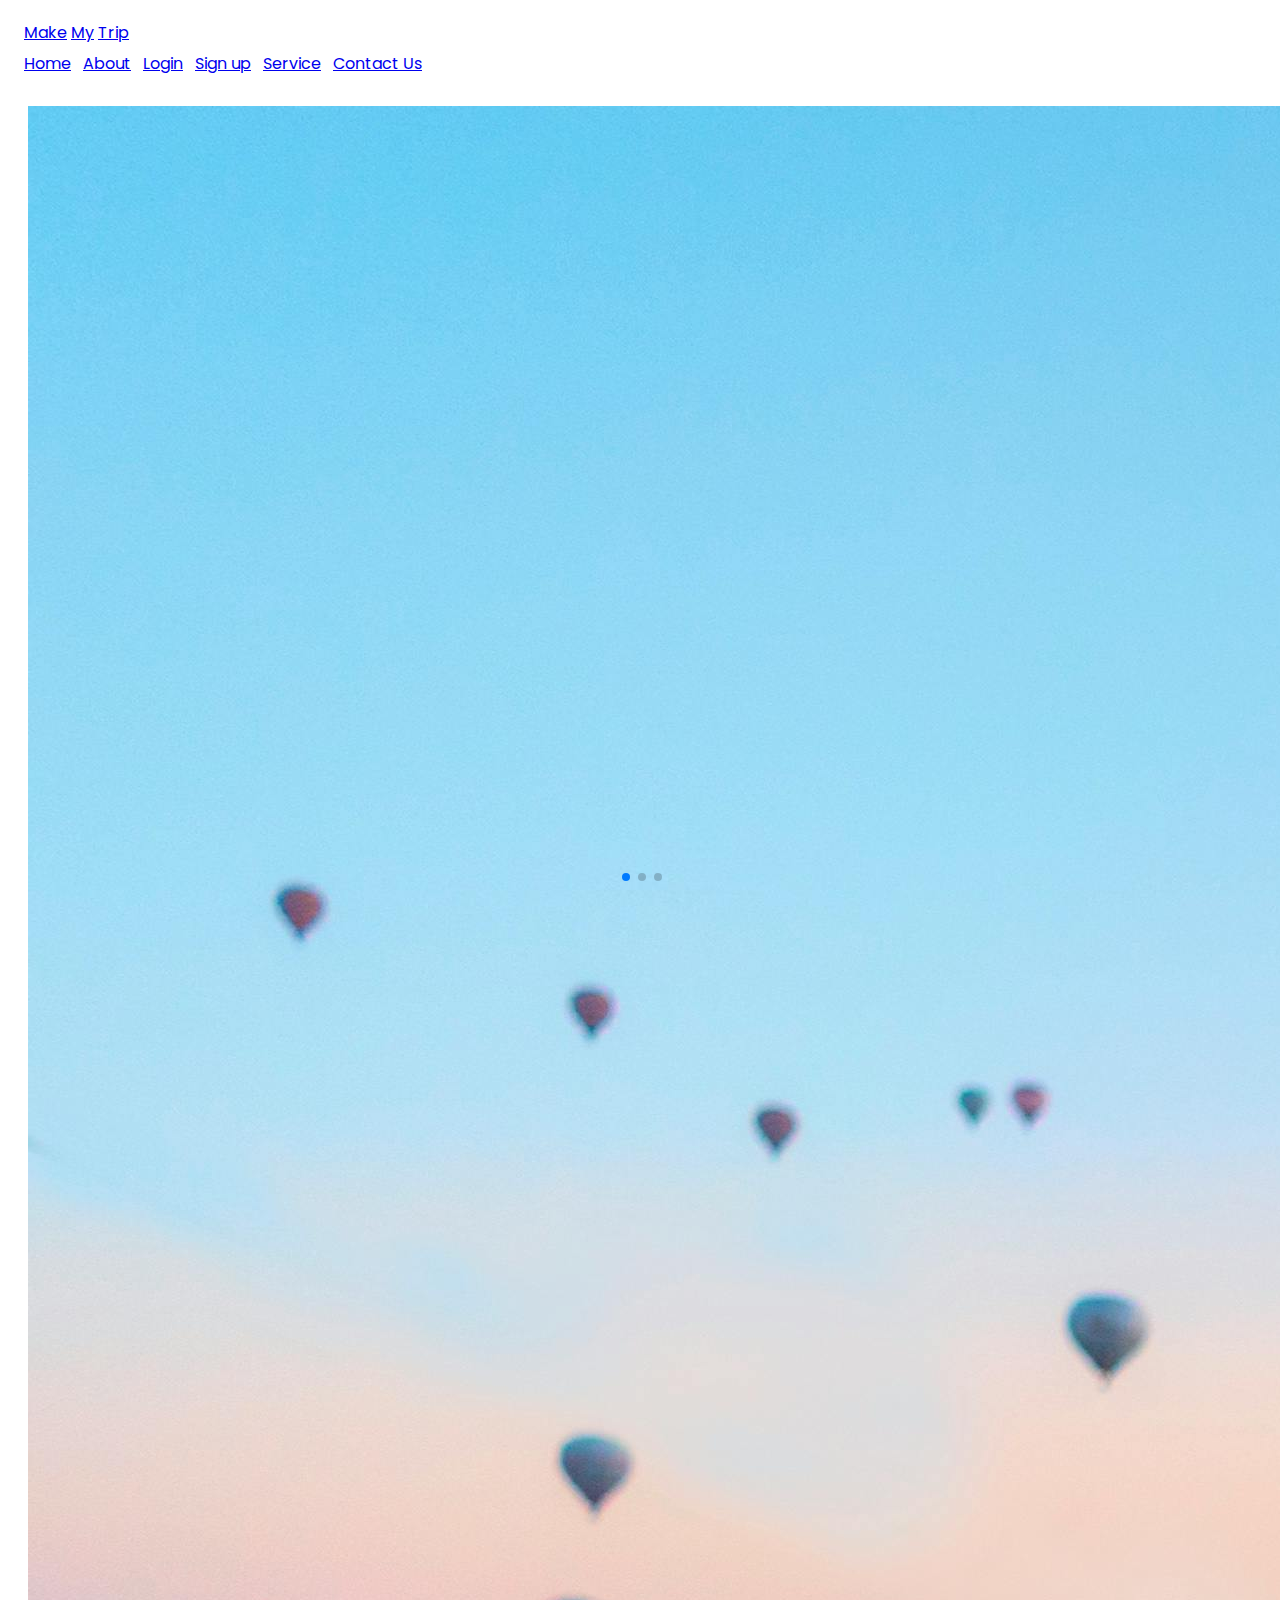
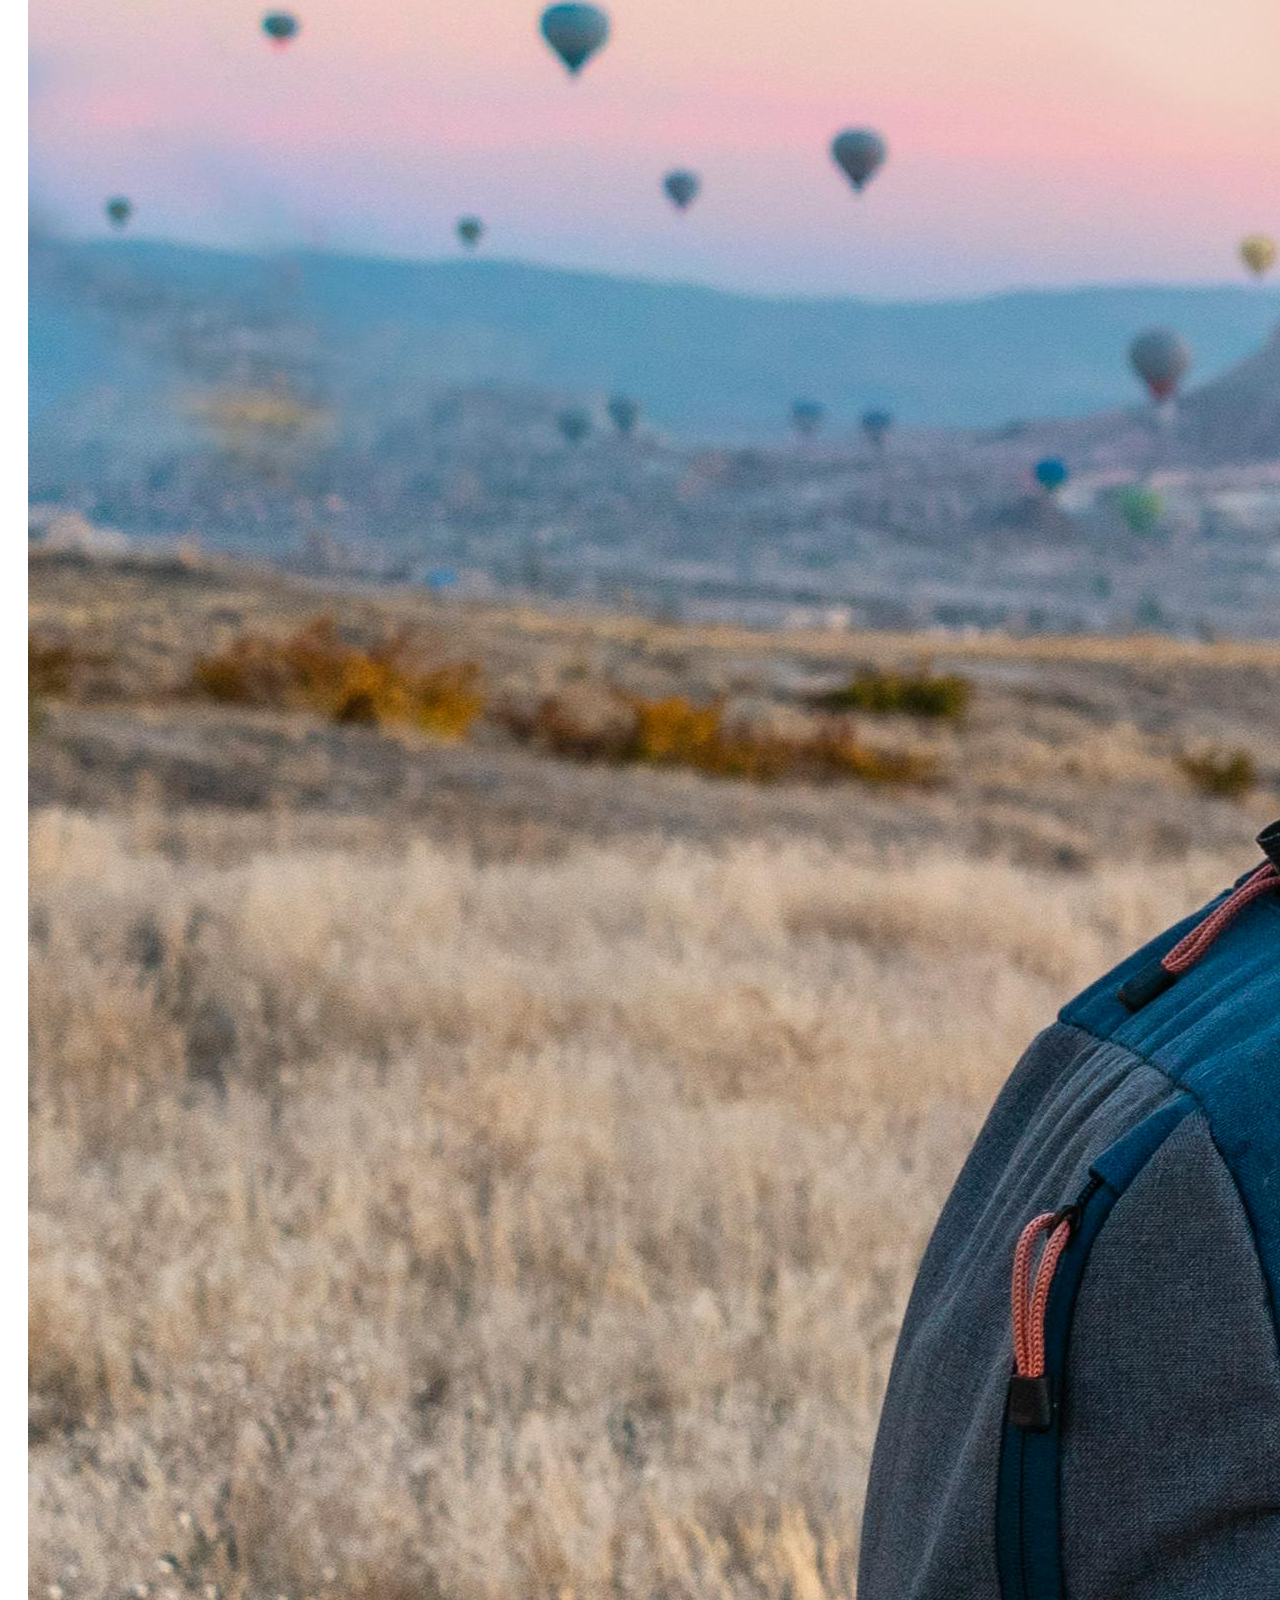
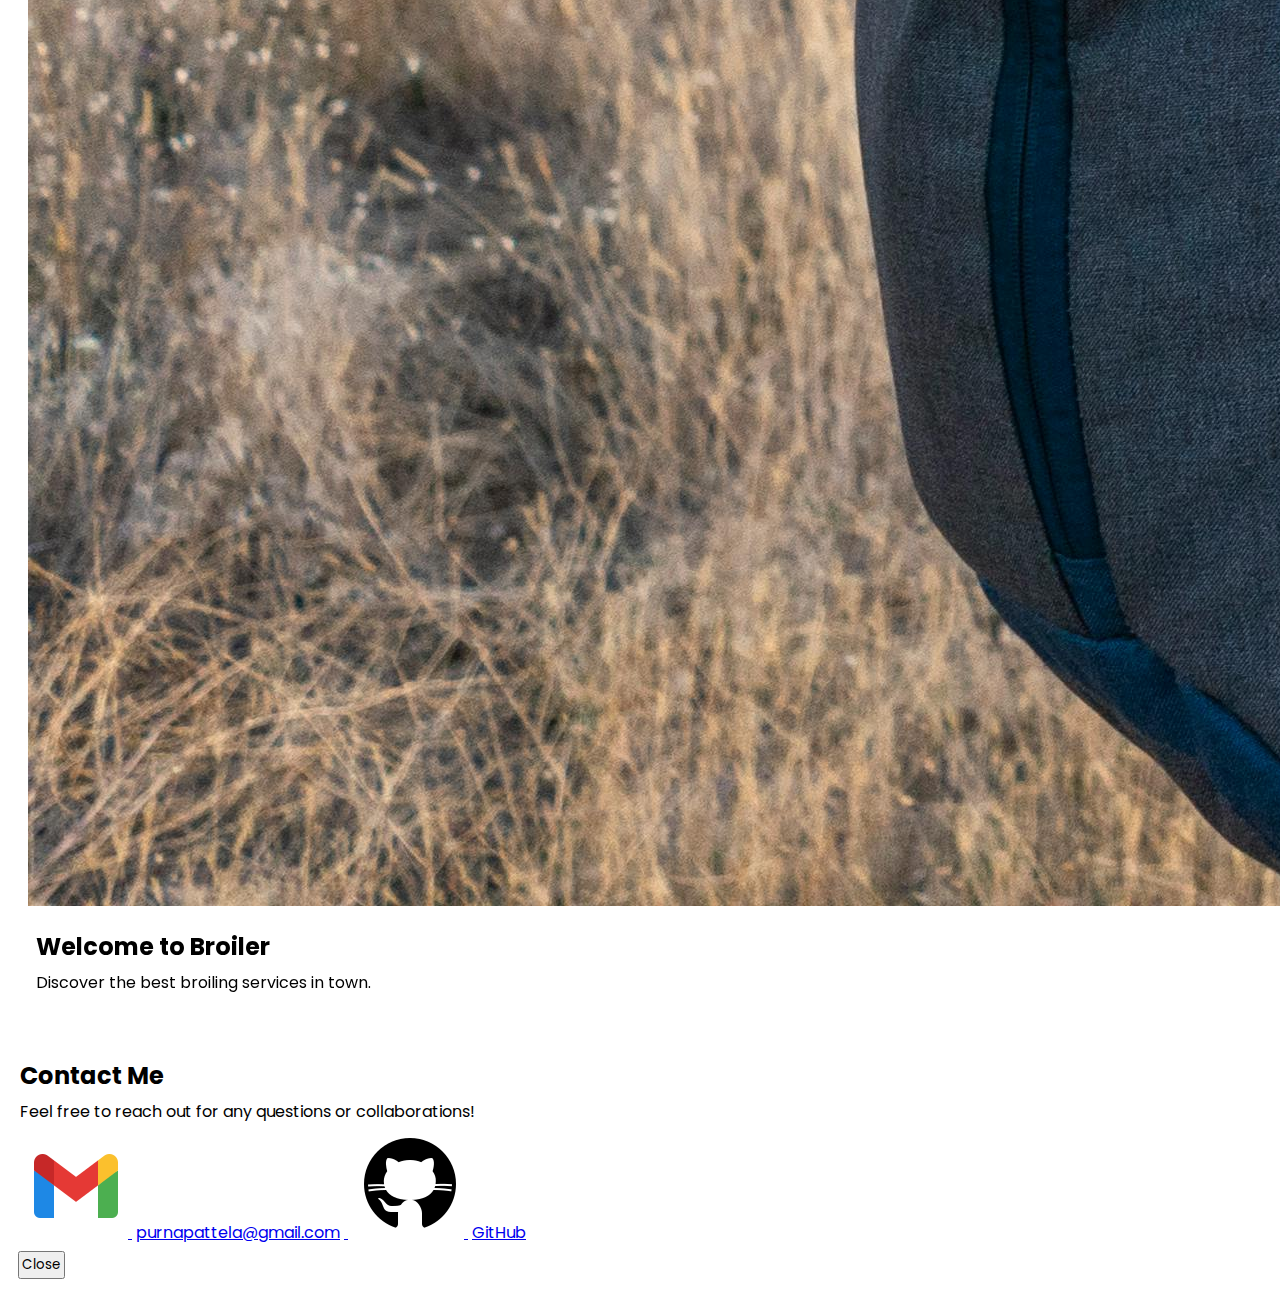
==== index.html @ 5386932c "upload code" ====
<!DOCTYPE html>
<html lang="en">

  <head>
    <meta charset="UTF-8">
    <meta name="viewport" content="width=device-width, initial-scale=1.0">
    <title>Make My Trip | Plain your holidays with us !!</title>
    <!-- Include Tailwind CSS -->
    <link href="https://cdn.jsdelivr.net/npm/tailwindcss@2.2.19/dist/tailwind.min.css" rel="stylesheet">
    <!-- Include Swiper CSS -->
    <link rel="stylesheet" href="https://unpkg.com/swiper/swiper-bundle.min.css">
    <!-- Linking stylesheet -->
    <link rel="stylesheet" href="style.css">
  </head>

  <body class="bg-gray-100">
    <!-- Navigation Bar -->
    <nav class="bg-slate-50 p-2 ">
      <div class="container mx-auto flex justify-between items-center">
        <div>
          <a href="#" class="text-3xl font-bold">Make<span class="text-pink-400">My</span>Trip</a>
        </div>
        <div class="space-x-4">
          <a href="#" class="text-lg hover:text-pink-600 hover:underline ">Home</a>
          <a href="#" class="text-lg hover:text-pink-600 hover:underline ">About</a>
          <a href="/pages/login.html" class="text-lg hover:text-pink-600 hover:underline ">Login</a>
          <a href="/pages/signup.html" class="text-lg hover:text-pink-600 hover:underline ">Sign up</a>
          <a href="#" class="text-lg hover:text-pink-600 hover:underline ">Service</a>
          <a href="#" onclick="openContactMeModal()" class="text-lg hover:text-pink-600 hover:underline ">Contact Us</a>
        </div>
      </div>
    </nav>

    <!-- Hero Section with images/Image Slider -->
    <div class="relative">
      <div class="swiper-container">
        <div class="swiper-wrapper">
          <!-- Slide 1 -->
          <div class="swiper-slide">
            <img class="w-full h-96 object-cover" src="images/image1.jpg" alt="images/Image 1">
            <div class="absolute inset-0 flex items-center justify-center">
              <div class="text-white text-center">
                <h2 class="text-4xl font-semibold mb-2">Welcome to Broiler</h2>
                <p class="text-lg">Discover the best broiling services in town.</p>
              </div>
            </div>
          </div>
          <!-- Slide 2 -->
          <div class="swiper-slide">
            <img class="w-full h-96 object-cover" src="images/image2.jpg" alt="images/Image 2">
            <div class="absolute inset-0 flex items-center justify-center">
              <div class="text-white text-center">
                <h2 class="text-4xl font-semibold mb-2">Quality Broiling Services</h2>
                <p class="text-lg">Experience top-notch broiling with us.</p>
              </div>
            </div>
          </div>
          <!-- Slide 3 -->
          <div class="swiper-slide">
            <img class="w-full h-96 object-cover" src="images/image3.jpg" alt="images/Image 3">
            <div class="absolute inset-0 flex items-center justify-center">
              <div class="text-white text-center">
                <h2 class="text-4xl font-semibold mb-2">Contact Us Today</h2>
                <p class="text-lg">Reach out for broiling solutions tailored for you.</p>
              </div>
            </div>
          </div>
          <!-- Add more slides as needed -->
        </div>
        <!-- Add Pagination -->
        <div class="swiper-pagination"></div>
      </div>
    </div>
    <!-- Conatct me page -->
    <div id="contactMeModal"
      class="fixed  flex items-center justify-center hidden inset-0 z-50 bg-opacity-50 backdrop-filter backdrop-blur-lg">
      <div class="bg-white p-8 rounded-lg">
        <h2 class="text-2xl font-bold mb-4">Contact Me</h2>
        <p class="mb-4">Feel free to reach out for any questions or collaborations!</p>
        <div class="flex items-center space-x-4">
          <a href="mailto:purnapattela@gmail.com" class="flex items-center">
            <img src="./images/gmail.png" alt="Email Icon" class="w-6 h-6">
            <span class="ml-2">purnapattela@gmail.com</span>
          </a>
          <a href="https://github.com/purnapattela" target="_blank" rel="noopener noreferrer" class="flex items-center">
            <img src="./images/github.png" alt="GitHub Icon" class="w-6 h-6">
            <span class="ml-2">GitHub</span>
          </a>

        </div>
        <button onclick="closeContactMeModal()" class="mt-4 bg-blue-500 text-white p-2 rounded-md w-full">Close</button>
      </div>
    </div>
    <!-- Include Swiper JS -->
    <script src="https://unpkg.com/swiper/swiper-bundle.min.js"></script>

    <!-- Initialize Swiper -->
    <script defer src="script.js"></script>
    <script src="https://cdn.jsdelivr.net/npm/alpinejs@2.8.2/dist/alpine.min.js" defer></script>
  </body>

</html>
---- style.css ----
@import url("https://fonts.googleapis.com/css2?family=Poppins:wght@600;800&display=swap");
* {
	padding: 2px;
	margin: 2px;
	box-sizing: border-box;
	font-family: "Poppins", sans-serif;
}
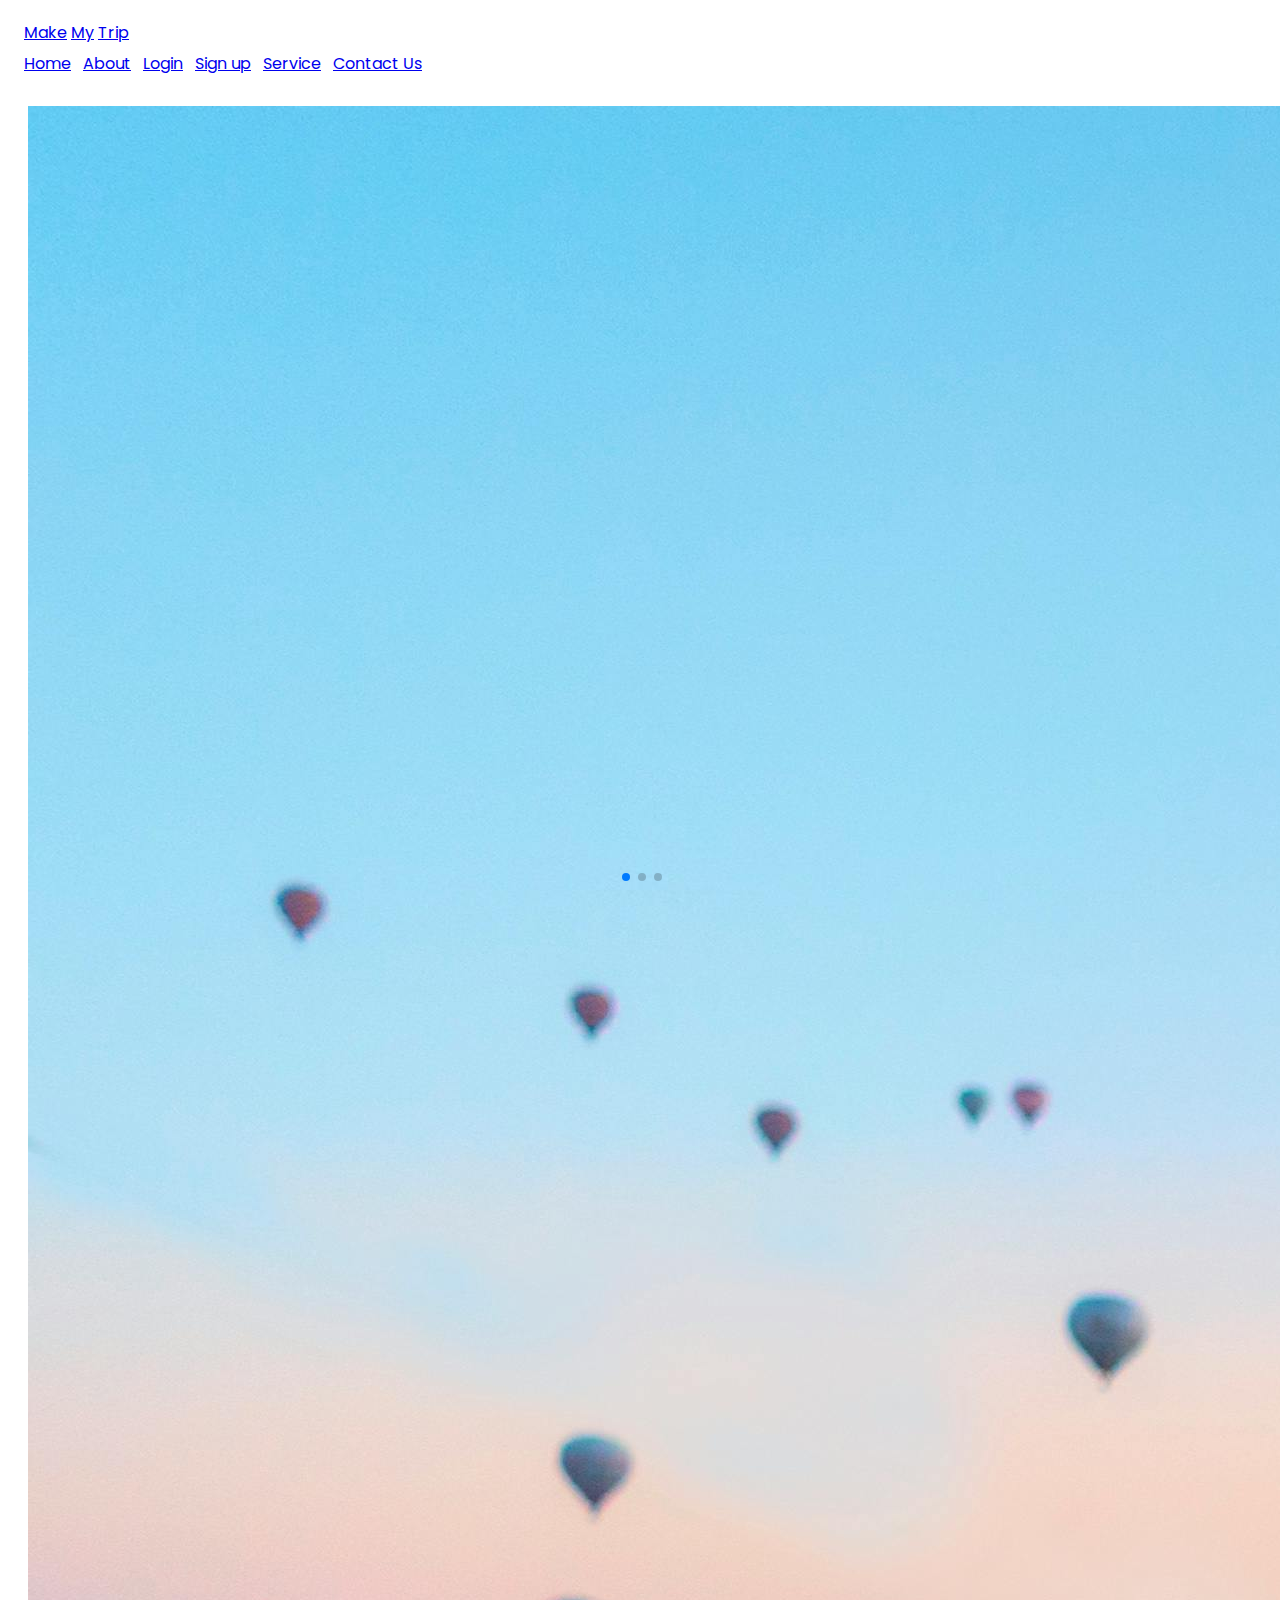
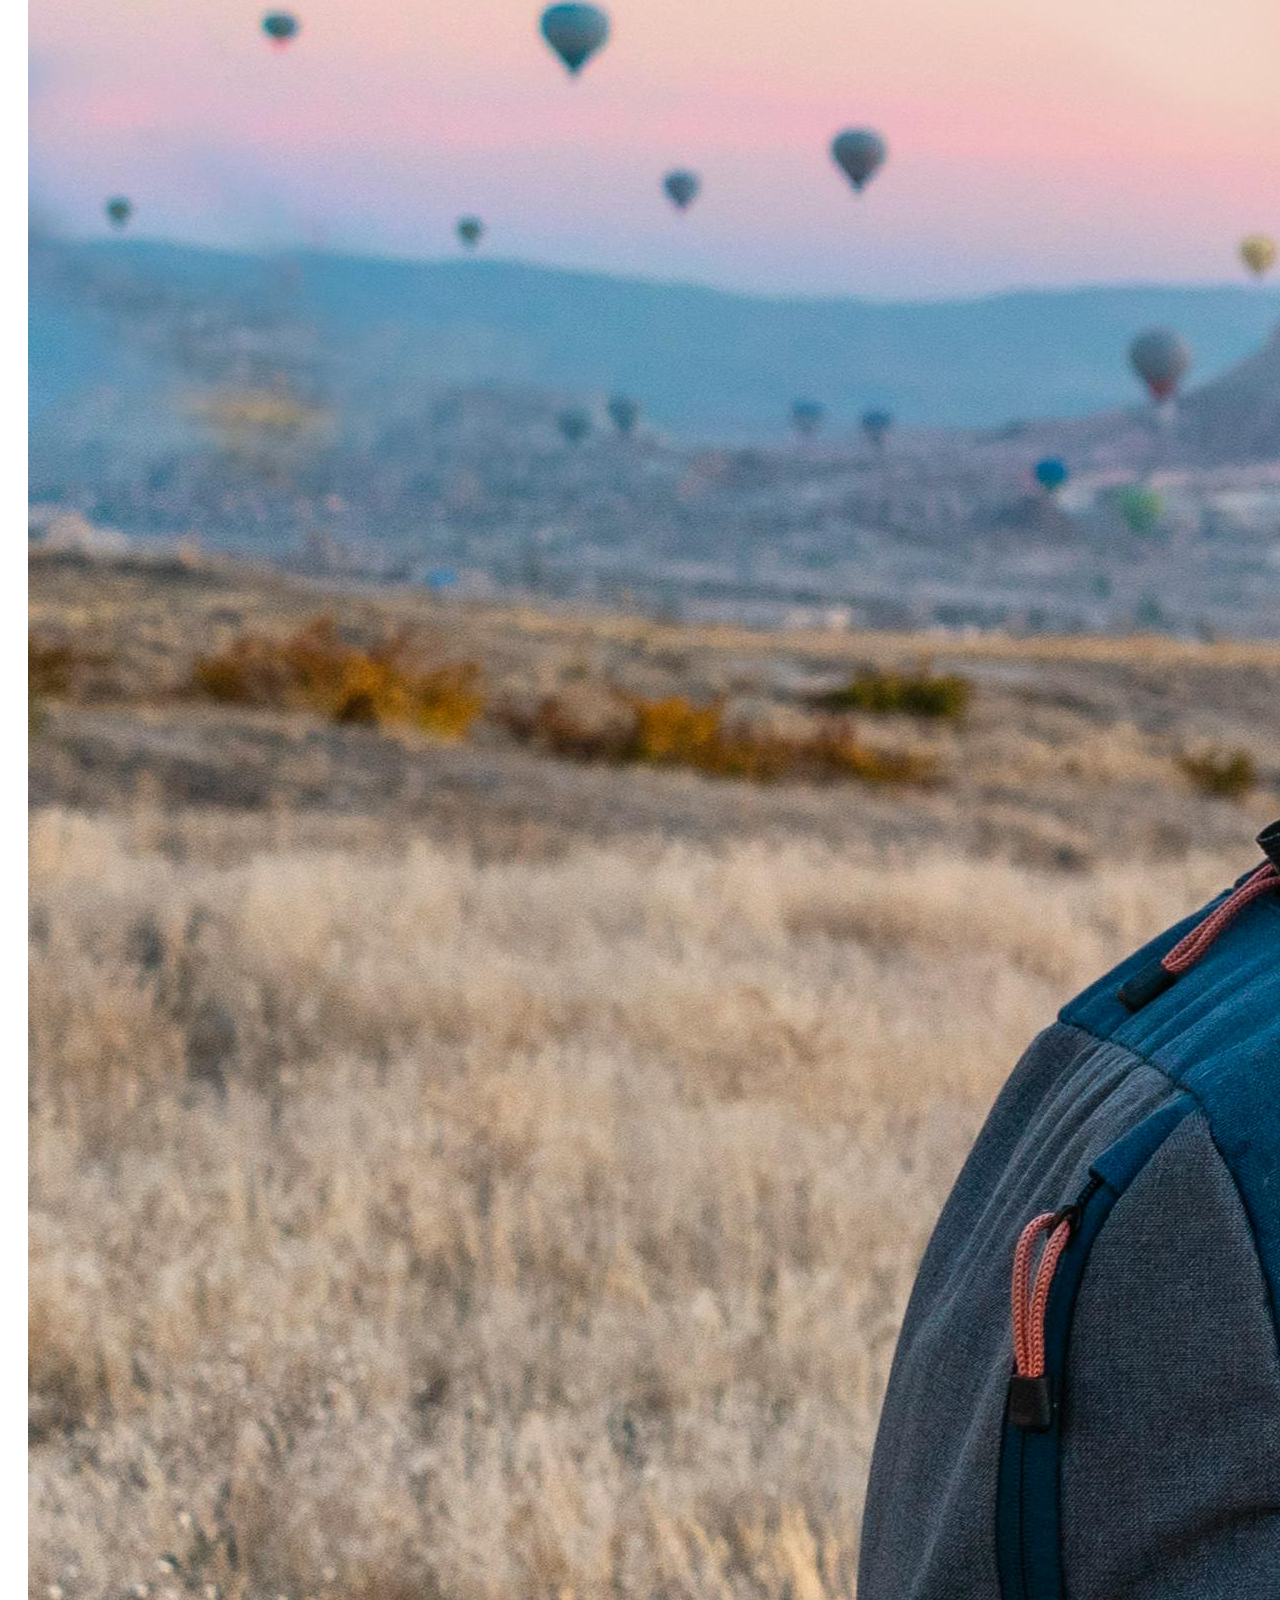
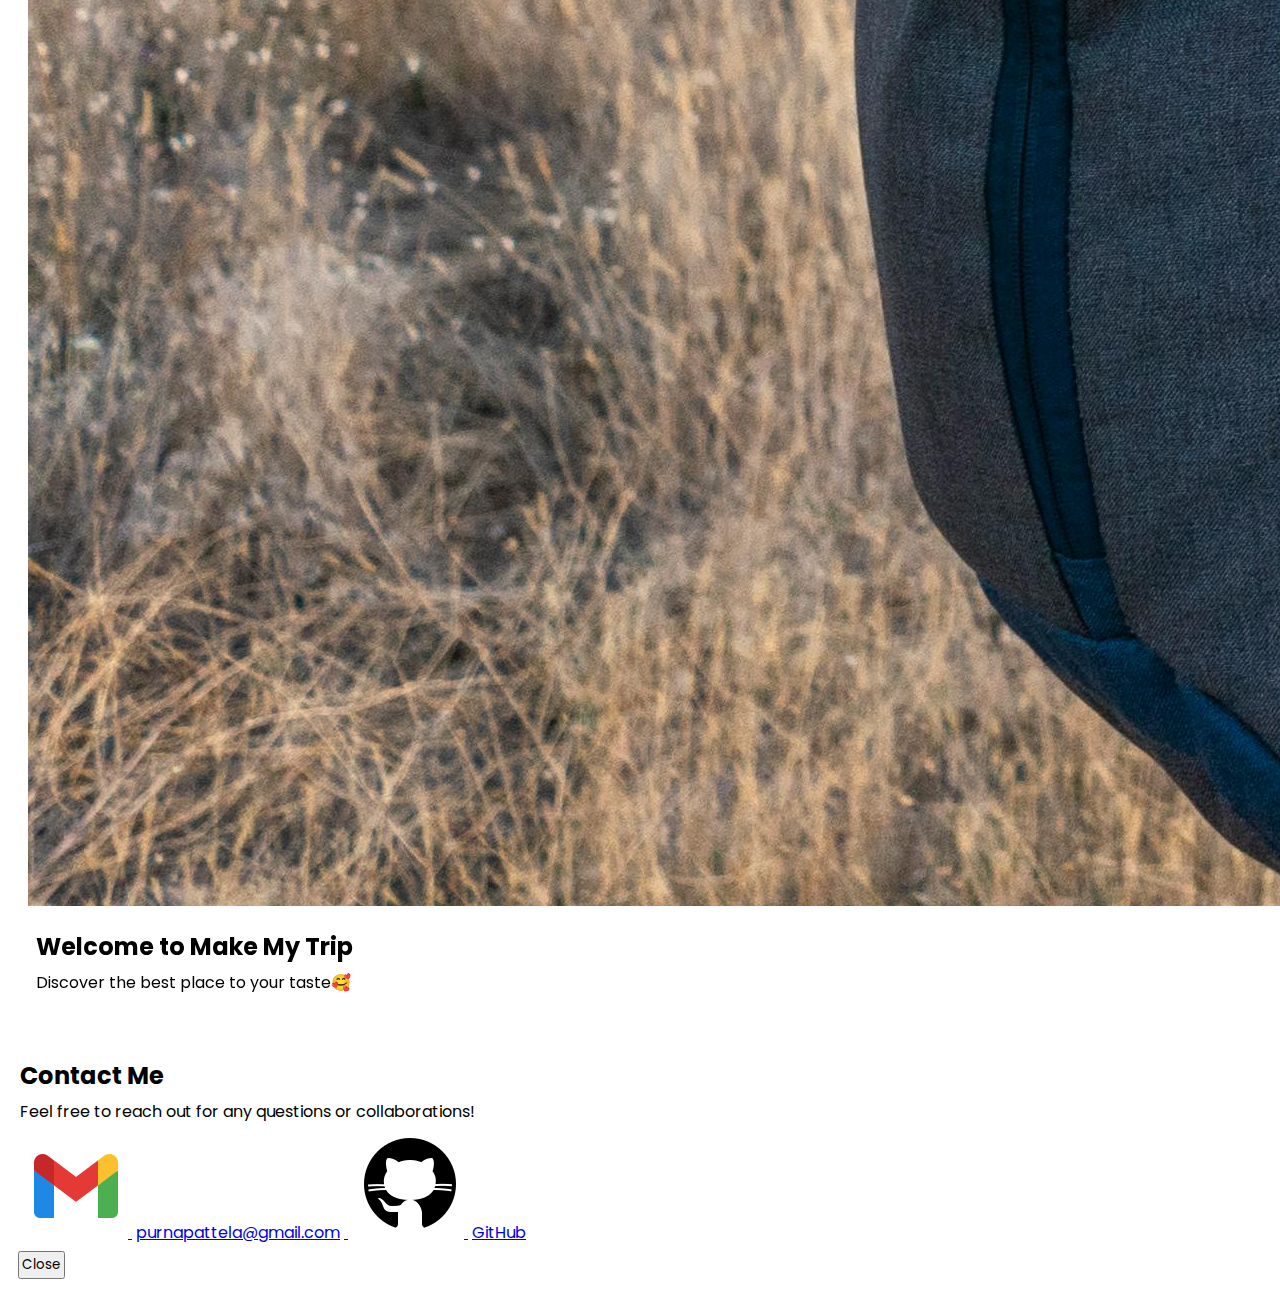
==== commit a64f16fc: "updating the site to needs" ====
--- a/index.html
+++ b/index.html
@@ -40,28 +40,31 @@
             <img class="w-full h-96 object-cover" src="images/image1.jpg" alt="images/Image 1">
             <div class="absolute inset-0 flex items-center justify-center">
               <div class="text-white text-center">
-                <h2 class="text-4xl font-semibold mb-2">Welcome to Broiler</h2>
-                <p class="text-lg">Discover the best broiling services in town.</p>
+                <h2 class="text-4xl font-semibold mb-2">Welcome to Make My Trip </h2>
+                <p class="text-lg">Discover the best place to your taste🥰</p>
               </div>
             </div>
           </div>
           <!-- Slide 2 -->
           <div class="swiper-slide">
-            <img class="w-full h-96 object-cover" src="images/image2.jpg" alt="images/Image 2">
+            <img class="w-full h-96 object-cover" src="images/image3.jpg" alt="images/Image 2">
             <div class="absolute inset-0 flex items-center justify-center">
               <div class="text-white text-center">
-                <h2 class="text-4xl font-semibold mb-2">Quality Broiling Services</h2>
-                <p class="text-lg">Experience top-notch broiling with us.</p>
+                <h2 class="text-4xl font-semibold mb-2">Varkala</h2>
+                <p class="text-lg ">Flaunting one of the best cliff beaches in Kerala, Varkala is a lesser
+                  known yet
+                  absolutely paradisiacal destination
+                  that houses forts, pilgrimage sites, springs, natural fisheries and more.</p>
               </div>
             </div>
           </div>
           <!-- Slide 3 -->
           <div class="swiper-slide">
-            <img class="w-full h-96 object-cover" src="images/image3.jpg" alt="images/Image 3">
+            <img class="w-full h-96 object-cover" src="images/image2.avif" alt="images/Image 3">
             <div class="absolute inset-0 flex items-center justify-center">
               <div class="text-white text-center">
                 <h2 class="text-4xl font-semibold mb-2">Contact Us Today</h2>
-                <p class="text-lg">Reach out for broiling solutions tailored for you.</p>
+                <p class="text-lg">Feel free to reach us</p>
               </div>
             </div>
           </div>
